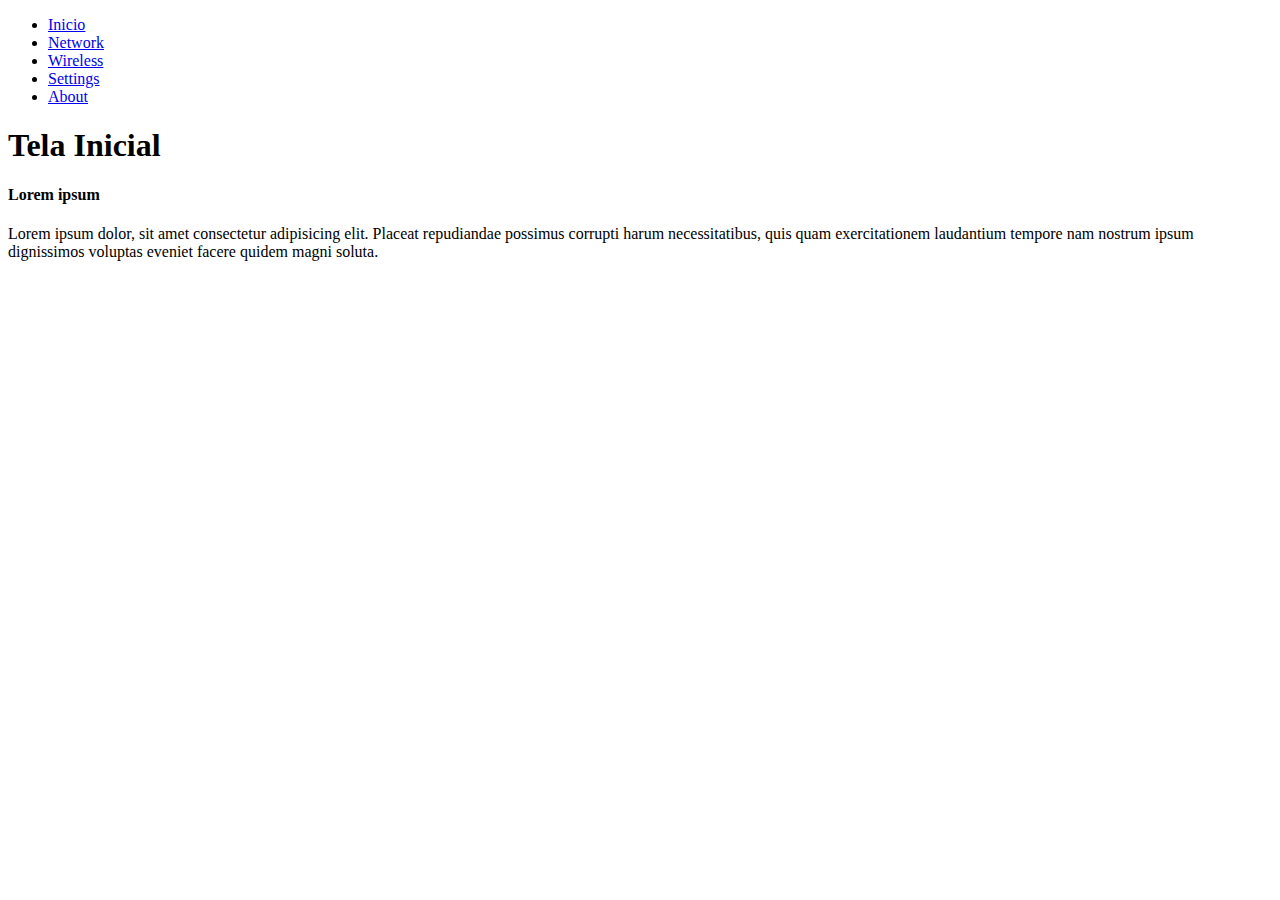
==== public/Index.html @ e5e676e1 "Organizando melhor" ====
<!DOCTYPE html>
<html lang="pt-br">
    <head>
        <meta charset="utf-8">
        <title> Inicio </title>
        <link rel="stylesheet" href="sitecssgrup3.css"
    </head>
    <body>
        <header id="topo"> 
            <div class="header-black"> 
            </div>
        
        <nav id="menu"> 
            <ul>
                <li>
                    <a href="Index.html">Inicio</a>
                </li>
                <li>
                    <a href="Noticias.html">Network</a>
                </li>
                <li>
                    <a href="Informacao.html">Wireless</a>
                </li>
                <li>
                    <a href="Recomendacao.html">Settings</a>
                </li>
                <li>
                    <a href="Quemsomos.html">About</a>
                </li>
            </ul>
        </nav>
    </header>
        <article>
            <div id="tema">
            <div id="artigo">
                <h1> Tela Inicial </h1>
                
                <h4> Lorem ipsum </h4>
                
                <p>
            Lorem ipsum dolor, sit amet consectetur adipisicing elit. 
            Placeat repudiandae possimus corrupti harum necessitatibus, 
            quis quam exercitationem laudantium tempore nam nostrum ipsum dignissimos voluptas eveniet facere quidem magni soluta.
                </p> 
        
            </div>
        </article>
    </div>         
    </body>
</html>
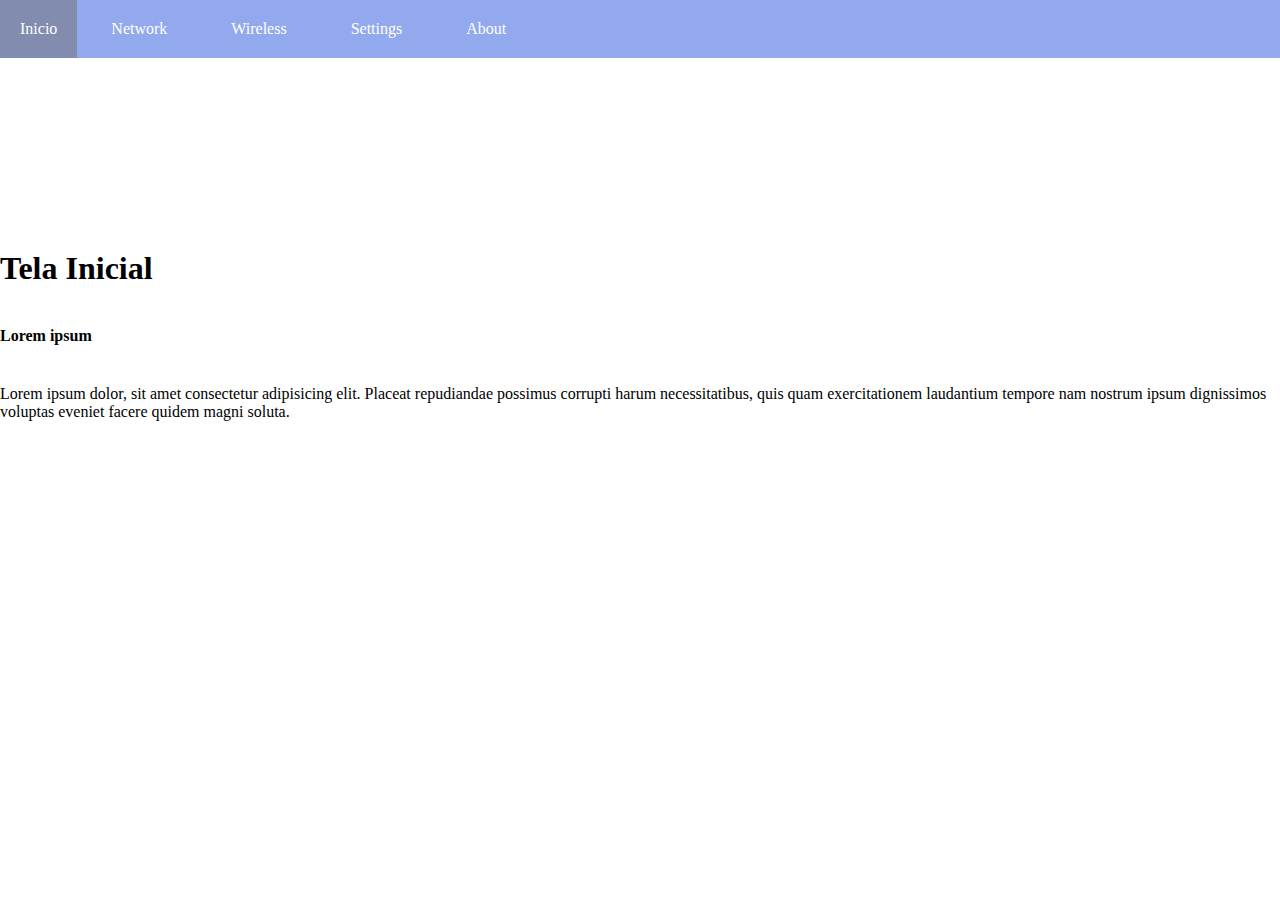
==== commit 10708558: "Merge 57c251b137815f5ccc45c9f3e169370d380acf71 into e6d4daf658b4643db738dc76feaa615cb08db540" ====
--- a/public/Index.html
+++ b/public/Index.html
@@ -3,11 +3,12 @@
     <head>
         <meta charset="utf-8">
         <title> Inicio </title>
-        <link rel="stylesheet" href="sitecssgrup3.css"
+        <link rel="stylesheet" href="/public/css/sitecssgrup3.css"
     </head>
     <body>
         <header id="topo"> 
             <div class="header-black"> 
+
             </div>
         
         <nav id="menu"> 
@@ -34,15 +35,12 @@
             <div id="tema">
             <div id="artigo">
                 <h1> Tela Inicial </h1>
-                
                 <h4> Lorem ipsum </h4>
-                
                 <p>
             Lorem ipsum dolor, sit amet consectetur adipisicing elit. 
             Placeat repudiandae possimus corrupti harum necessitatibus, 
             quis quam exercitationem laudantium tempore nam nostrum ipsum dignissimos voluptas eveniet facere quidem magni soluta.
                 </p> 
-        
             </div>
         </article>
     </div>         
--- a/public/css/sitecssgrup3.css
+++ b/public/css/sitecssgrup3.css
@@ -0,0 +1,119 @@
+*{
+    margin: 0;
+    padding: 0;
+}
+h1{
+    padding-bottom:40px;
+}
+h4{
+    padding-bottom: 40px;
+}
+h2{
+    padding-bottom: 40px;
+}
+#body {
+}
+
+#topo {
+    /* sem essa imagem nos arquivos */
+    background-image: url("technology-template-flat-design_1028-51.jpg");
+    background-position: 200px;
+    opacity: 0.7;
+    height: 250px;
+    background-repeat: repeat;
+}
+
+#menu ul {
+    background-color: royalblue;
+    opacity: 0.8;
+}
+
+#menu ul li {
+    display: inline-table;
+    padding: 20px 30px;
+    cursor: pointer;
+}
+
+#menu li:hover {
+    background-color: rgb(0, 0, 0, 0.5);
+    padding: 20px;
+    height: 15px;
+}
+
+#menu ul li a {
+    text-decoration: none;
+    color: white;
+    font-family: Georgia, 'Times New Roman', Times, serif;
+}
+
+.artigo h1 {
+    height: 50px;
+    font-size: 40px;
+    font-family: 'Times New Roman', Times, serif;
+    text-align: center;
+    color: black;
+}
+
+.artigo h2 {
+    font-size: 20px;
+    font-family: 'Times New Roman', Times, serif;
+    text-align: center;
+    color: black;
+}
+
+.artigo h3 {
+    height: 0px;
+    margin: 0px;
+}
+
+.artigo h3:hover {
+    background-color: burlywood;
+    padding: 10px;
+    height: 0;
+}
+
+.artigo h4 {
+    font-size: 15px;
+    font-family: Georgia, 'Times New Roman', Times, serif;
+    text-align: center;
+    color: black;
+}
+
+.container img {
+    max-width: 200px;
+}
+
+.tema {
+    background-color: grey;
+    padding: 50px;
+    margin: 0px;
+    height: 500px;
+}
+
+.tema1 {
+    background-color: grey;
+    padding: 50px;
+    margin: 0px;
+    height: 500px;
+}
+
+.tema2 {
+    background-color: grey;
+    padding: 50px;
+    margin: 0px;
+    height: 500px;
+}
+
+.tema3 {
+    background-color: grey;
+    padding: 50px;
+    margin: 0px;
+    height: 500px;
+}
+
+.tema4 {
+    background-color: grey;
+    padding: 50px;
+    margin: 0px;
+    height: 500px;
+}